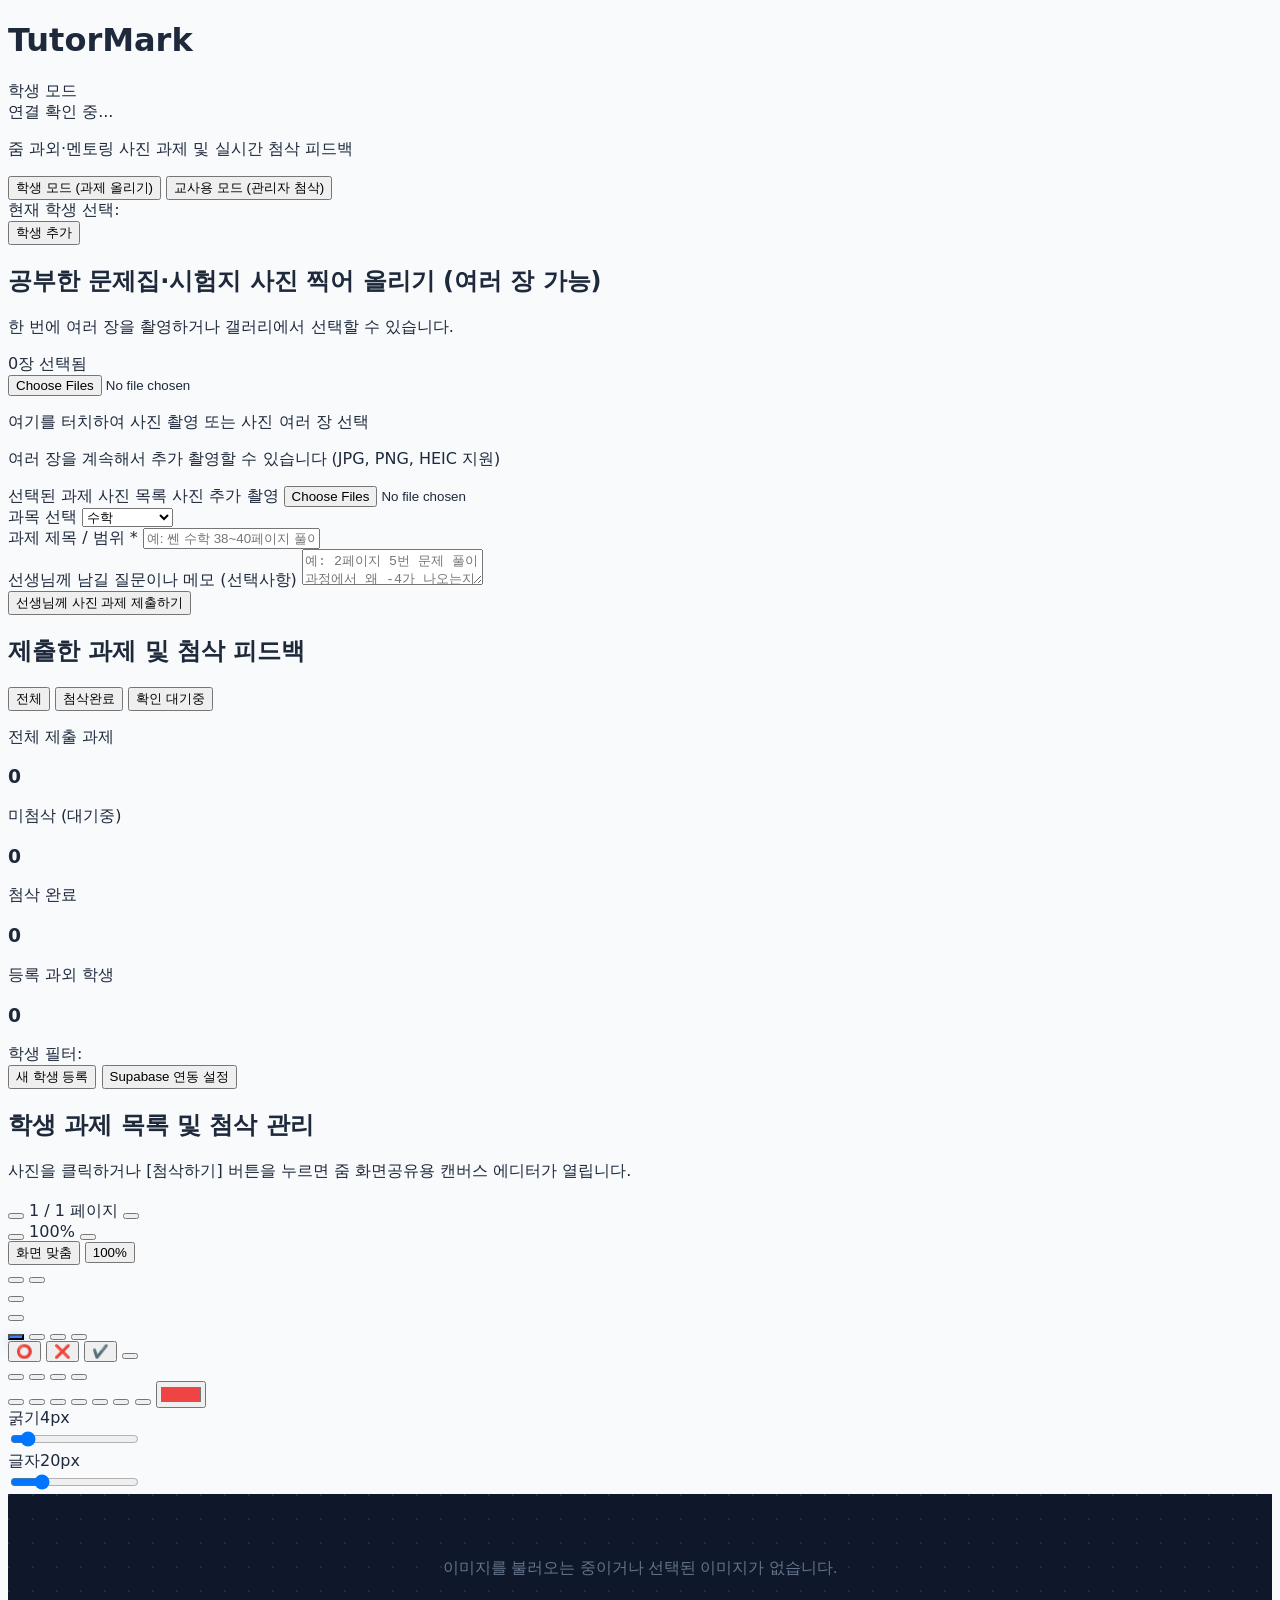
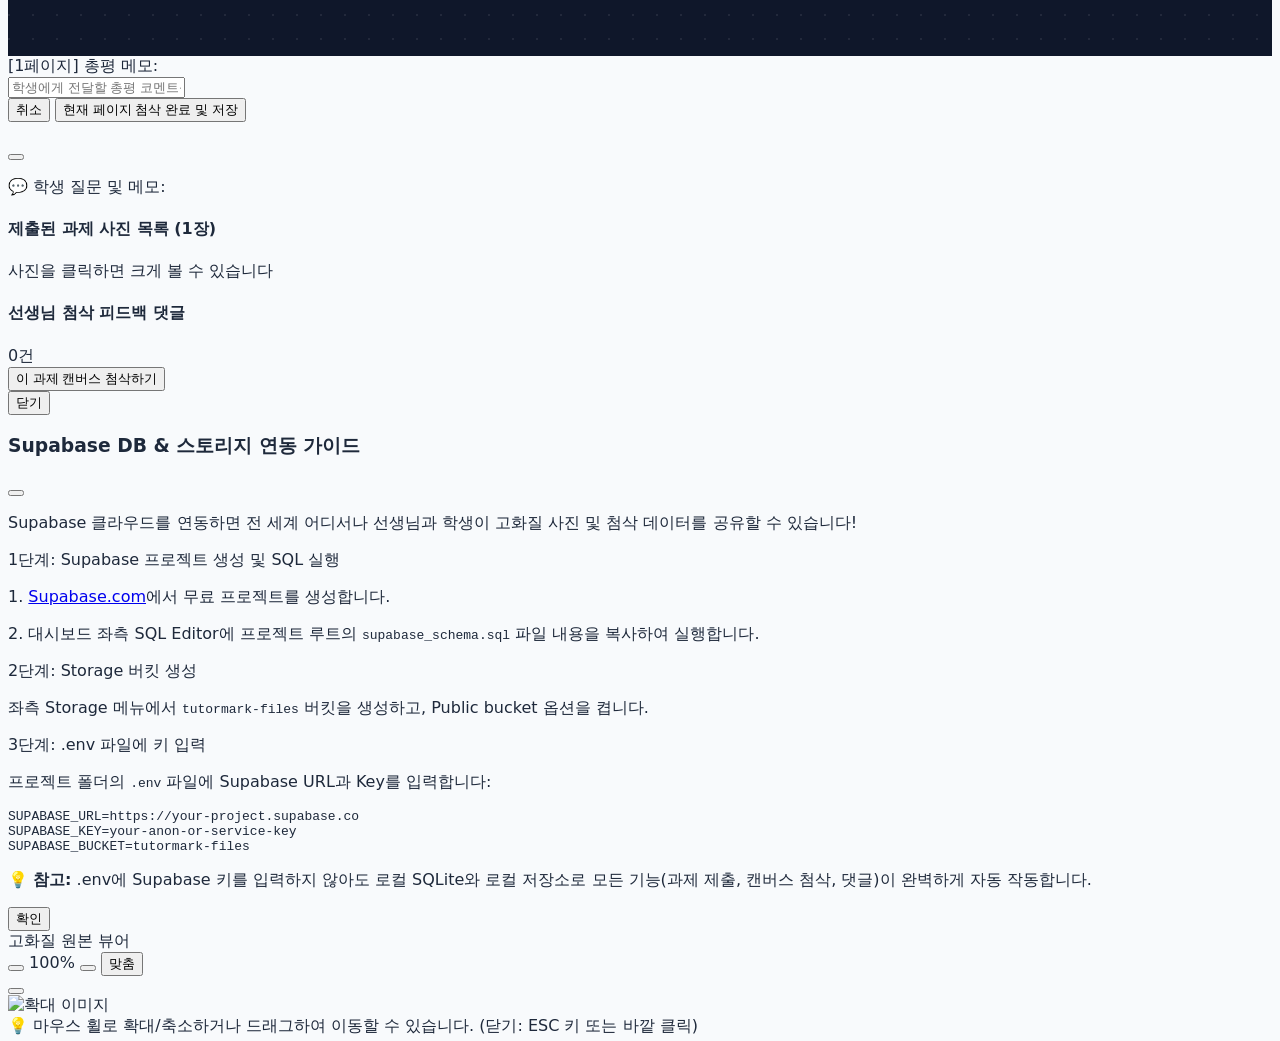
==== static/index.html @ f848b43b "Add files via upload" ====
<!DOCTYPE html>
<html lang="ko">
<head>
  <meta charset="UTF-8">
  <meta name="viewport" content="width=device-width, initial-scale=1.0, maximum-scale=1.0, user-scalable=no">
  <title>TutorMark - 과외/멘토링 사진 과제 첨삭 노트 (Supabase 다중 사진 지원)</title>
  <!-- Tailwind CSS CDN -->
  <script src="https://cdn.tailwindcss.com"></script>
  <!-- Lucide Icons CDN -->
  <script src="https://unpkg.com/lucide@latest"></script>
  <!-- Custom Styles -->
  <link rel="stylesheet" href="/static/css/styles.css">
</head>
<body class="min-h-screen bg-slate-50 text-slate-800 flex flex-col">

  <!-- Global Toast Notification -->
  <div id="global-toast" class="hidden">
    <div id="toast-icon"></div>
    <span id="toast-text"></span>
  </div>

  <!-- Top Navigation Bar -->
  <header class="sticky top-0 z-40 bg-white/90 backdrop-blur-md border-b border-slate-200 shadow-xs">
    <div class="max-w-6xl mx-auto px-4 py-3 flex flex-wrap items-center justify-between gap-3">
      <div class="flex items-center gap-3">
        <div class="w-10 h-10 rounded-xl bg-gradient-to-tr from-blue-600 to-indigo-500 flex items-center justify-center text-white shadow-md">
          <i data-lucide="pen-tool" class="w-5 h-5"></i>
        </div>
        <div>
          <div class="flex items-center gap-2">
            <h1 class="font-extrabold text-lg text-slate-900 tracking-tight">TutorMark</h1>
            <span id="current-role-badge" class="px-2.5 py-0.5 text-xs font-semibold rounded-full bg-blue-100 text-blue-800">
              학생 모드
            </span>
            <!-- Supabase Status Badge -->
            <div id="supabase-status-badge" class="px-2.5 py-0.5 text-xs font-semibold rounded-full bg-slate-100 text-slate-600 border border-slate-200 flex items-center gap-1.5 cursor-pointer">
              <span>연결 확인 중...</span>
            </div>
          </div>
          <p class="text-xs text-slate-500">줌 과외·멘토링 사진 과제 및 실시간 첨삭 피드백</p>
        </div>
      </div>

      <!-- Role Mode Switcher Tabs -->
      <div class="flex items-center bg-slate-100 p-1 rounded-xl border border-slate-200">
        <button id="btn-mode-student" class="px-3.5 py-1.5 rounded-lg text-xs font-bold transition flex items-center gap-1.5 bg-blue-600 text-white shadow-xs">
          <i data-lucide="camera" class="w-3.5 h-3.5"></i>
          <span>학생 모드 (과제 올리기)</span>
        </button>
        <button id="btn-mode-teacher" class="px-3.5 py-1.5 rounded-lg text-xs font-bold transition flex items-center gap-1.5 text-slate-600 hover:text-slate-900">
          <i data-lucide="shield-check" class="w-3.5 h-3.5"></i>
          <span>교사용 모드 (관리자 첨삭)</span>
        </button>
      </div>
    </div>
  </header>

  <!-- Main Content Container -->
  <main class="flex-1 max-w-6xl w-full mx-auto p-4 md:p-6">

    <!-- ========================================== -->
    <!-- 1. STUDENT VIEW (학생용 화면) -->
    <!-- ========================================== -->
    <div id="student-view" class="space-y-6">
      
      <!-- Student Selector Bar -->
      <div class="bg-white rounded-2xl p-4 border border-slate-200 shadow-xs flex flex-wrap items-center justify-between gap-3">
        <div class="flex items-center gap-2">
          <span class="text-xs font-bold text-slate-500 uppercase tracking-wider">현재 학생 선택:</span>
          <div id="student-chips-container" class="flex flex-wrap items-center gap-2">
            <!-- Student chips rendered dynamically -->
          </div>
        </div>
        <button onclick="promptAddStudent()" class="text-xs font-semibold text-blue-600 hover:text-blue-700 flex items-center gap-1 px-3 py-1.5 rounded-lg hover:bg-blue-50 border border-blue-200 transition">
          <i data-lucide="user-plus" class="w-3.5 h-3.5"></i> 학생 추가
        </button>
      </div>

      <!-- Photo Upload Section (Multi-Photo) -->
      <div class="bg-white rounded-3xl p-6 md:p-8 border border-slate-200 shadow-sm">
        <div class="flex items-center justify-between mb-5">
          <div class="flex items-center gap-3">
            <div class="w-9 h-9 rounded-xl bg-blue-50 text-blue-600 flex items-center justify-center font-bold">
              <i data-lucide="images" class="w-5 h-5"></i>
            </div>
            <div>
              <h2 class="text-lg font-bold text-slate-900">공부한 문제집·시험지 사진 찍어 올리기 (여러 장 가능)</h2>
              <p class="text-xs text-slate-500">한 번에 여러 장을 촬영하거나 갤러리에서 선택할 수 있습니다.</p>
            </div>
          </div>
          <span id="student-photo-count-badge" class="hidden px-3 py-1 text-xs font-bold rounded-full bg-blue-600 text-white">
            0장 선택됨
          </span>
        </div>

        <form id="submission-form" class="space-y-5">
          <!-- File Input & Drop Zone -->
          <div class="border-2 border-dashed border-blue-200 hover:border-blue-400 bg-blue-50/40 hover:bg-blue-50/70 rounded-2xl p-6 text-center transition cursor-pointer relative group">
            <input type="file" id="student-photo-input" accept="image/*" capture="environment" multiple class="absolute inset-0 opacity-0 cursor-pointer w-full h-full z-10">
            
            <div class="flex flex-col items-center justify-center pointer-events-none">
              <div class="w-14 h-14 rounded-2xl bg-blue-600 text-white flex items-center justify-center mb-3 shadow-md group-hover:scale-110 transition pulse-subtle">
                <i data-lucide="camera" class="w-7 h-7"></i>
              </div>
              <p class="font-bold text-slate-800 text-base mb-1">여기를 터치하여 사진 촬영 또는 사진 여러 장 선택</p>
              <p class="text-xs text-slate-500">여러 장을 계속해서 추가 촬영할 수 있습니다 (JPG, PNG, HEIC 지원)</p>
            </div>
          </div>

          <!-- Multi-Photo Gallery Preview Strip -->
          <div id="photo-preview-container" class="hidden space-y-3 bg-slate-900 p-4 rounded-2xl border border-slate-800">
            <div class="flex items-center justify-between text-white">
              <span class="text-xs font-bold text-emerald-400 flex items-center gap-1.5">
                <i data-lucide="check-circle" class="w-4 h-4"></i> 선택된 과제 사진 목록
              </span>
              <label for="student-photo-input-extra" class="text-xs font-semibold text-blue-300 hover:text-white bg-slate-800 hover:bg-slate-700 px-3 py-1.5 rounded-lg border border-slate-700 cursor-pointer flex items-center gap-1 transition">
                <i data-lucide="plus" class="w-3.5 h-3.5"></i> 사진 추가 촬영
              </label>
              <input type="file" id="student-photo-input-extra" accept="image/*" capture="environment" multiple class="hidden">
            </div>

            <!-- Thumbnails grid -->
            <div id="photo-thumbnails-grid" class="grid grid-cols-3 sm:grid-cols-4 md:grid-cols-6 gap-3">
              <!-- Rendered dynamically -->
            </div>
          </div>

          <!-- Metadata Inputs -->
          <div class="grid grid-cols-1 md:grid-cols-3 gap-4">
            <div>
              <label class="block text-xs font-bold text-slate-700 mb-1.5">과목 선택</label>
              <select id="submission-subject" class="w-full bg-slate-50 border border-slate-200 rounded-xl px-3.5 py-2.5 text-sm font-medium focus:ring-2 focus:ring-blue-500 focus:outline-none">
                <option value="수학">수학</option>
                <option value="영어">영어</option>
                <option value="국어">국어</option>
                <option value="과학">과학</option>
                <option value="사회/한국사">사회/한국사</option>
                <option value="기타">기타 과제</option>
              </select>
            </div>

            <div class="md:col-span-2">
              <label class="block text-xs font-bold text-slate-700 mb-1.5">과제 제목 / 범위 <span class="text-rose-500">*</span></label>
              <input type="text" id="submission-title" placeholder="예: 쎈 수학 38~40페이지 풀이" required
                     class="w-full bg-slate-50 border border-slate-200 rounded-xl px-3.5 py-2.5 text-sm font-medium focus:ring-2 focus:ring-blue-500 focus:outline-none">
            </div>
          </div>

          <div>
            <label class="block text-xs font-bold text-slate-700 mb-1.5">선생님께 남길 질문이나 메모 (선택사항)</label>
            <textarea id="submission-memo" rows="2" placeholder="예: 2페이지 5번 문제 풀이과정에서 왜 -4가 나오는지 헷갈려요!"
                      class="w-full bg-slate-50 border border-slate-200 rounded-xl px-3.5 py-2.5 text-sm font-medium focus:ring-2 focus:ring-blue-500 focus:outline-none resize-none"></textarea>
          </div>

          <button type="submit" id="btn-submit-work" class="w-full py-3.5 bg-blue-600 hover:bg-blue-700 text-white font-bold text-sm rounded-xl shadow-md hover:shadow-lg transition flex items-center justify-center gap-2">
            <i data-lucide="upload" class="w-4 h-4"></i> 선생님께 사진 과제 제출하기
          </button>
        </form>
      </div>

      <!-- Submissions List Section -->
      <div class="space-y-4">
        <div class="flex items-center justify-between">
          <div class="flex items-center gap-2">
            <h2 class="text-lg font-bold text-slate-900">제출한 과제 및 첨삭 피드백</h2>
          </div>
          
          <!-- Status Filter Tabs -->
          <div class="flex items-center gap-1.5 bg-white p-1 rounded-xl border border-slate-200">
            <button onclick="setStatusFilter('all')" data-status="all" class="status-filter-btn px-3 py-1 rounded-lg text-xs font-bold bg-blue-600 text-white transition">전체</button>
            <button onclick="setStatusFilter('reviewed')" data-status="reviewed" class="status-filter-btn px-3 py-1 rounded-lg text-xs font-bold bg-gray-100 text-gray-600 hover:bg-gray-200 transition">첨삭완료</button>
            <button onclick="setStatusFilter('pending')" data-status="pending" class="status-filter-btn px-3 py-1 rounded-lg text-xs font-bold bg-gray-100 text-gray-600 hover:bg-gray-200 transition">확인 대기중</button>
          </div>
        </div>

        <div id="student-submissions-list" class="space-y-4">
          <!-- Submission items rendered dynamically -->
        </div>
      </div>

    </div>

    <!-- ========================================== -->
    <!-- 2. TEACHER / ADMIN VIEW (선생님 화면) -->
    <!-- ========================================== -->
    <div id="teacher-view" class="hidden space-y-6">

      <!-- Teacher Dashboard Stats Cards -->
      <div class="grid grid-cols-2 md:grid-cols-4 gap-4">
        <div class="bg-white rounded-2xl p-5 border border-slate-200 shadow-xs flex items-center gap-4">
          <div class="w-12 h-12 rounded-xl bg-purple-100 text-purple-700 flex items-center justify-center">
            <i data-lucide="folder-kanban" class="w-6 h-6"></i>
          </div>
          <div>
            <p class="text-xs font-semibold text-slate-500">전체 제출 과제</p>
            <h3 id="stat-total-submissions" class="text-2xl font-extrabold text-slate-900">0</h3>
          </div>
        </div>

        <div class="bg-white rounded-2xl p-5 border border-rose-200 shadow-xs flex items-center gap-4">
          <div class="w-12 h-12 rounded-xl bg-rose-100 text-rose-700 flex items-center justify-center">
            <i data-lucide="alert-circle" class="w-6 h-6"></i>
          </div>
          <div>
            <p class="text-xs font-semibold text-rose-600">미첨삭 (대기중)</p>
            <h3 id="stat-pending-submissions" class="text-2xl font-extrabold text-rose-600">0</h3>
          </div>
        </div>

        <div class="bg-white rounded-2xl p-5 border border-emerald-200 shadow-xs flex items-center gap-4">
          <div class="w-12 h-12 rounded-xl bg-emerald-100 text-emerald-700 flex items-center justify-center">
            <i data-lucide="check-circle-2" class="w-6 h-6"></i>
          </div>
          <div>
            <p class="text-xs font-semibold text-emerald-600">첨삭 완료</p>
            <h3 id="stat-reviewed-submissions" class="text-2xl font-extrabold text-emerald-700">0</h3>
          </div>
        </div>

        <div class="bg-white rounded-2xl p-5 border border-slate-200 shadow-xs flex items-center gap-4">
          <div class="w-12 h-12 rounded-xl bg-blue-100 text-blue-700 flex items-center justify-center">
            <i data-lucide="users" class="w-6 h-6"></i>
          </div>
          <div>
            <p class="text-xs font-semibold text-slate-500">등록 과외 학생</p>
            <h3 id="stat-student-count" class="text-2xl font-extrabold text-slate-900">0</h3>
          </div>
        </div>
      </div>

      <!-- Teacher Controls & Filter Bar -->
      <div class="bg-white rounded-2xl p-4 border border-slate-200 shadow-xs flex flex-wrap items-center justify-between gap-4">
        <div class="flex flex-wrap items-center gap-2">
          <span class="text-xs font-bold text-slate-500">학생 필터:</span>
          <div id="teacher-student-filter" class="flex flex-wrap items-center gap-1.5">
            <!-- Student filters rendered dynamically -->
          </div>
        </div>

        <div class="flex items-center gap-2">
          <button onclick="promptAddStudent()" class="text-xs font-semibold text-purple-600 hover:text-purple-700 flex items-center gap-1 px-3 py-1.5 rounded-lg hover:bg-purple-50 border border-purple-200 transition">
            <i data-lucide="user-plus" class="w-3.5 h-3.5"></i> 새 학생 등록
          </button>
          <button onclick="openSupabaseGuideModal()" class="text-xs font-semibold text-emerald-700 hover:text-emerald-800 flex items-center gap-1 px-3 py-1.5 rounded-lg bg-emerald-50 hover:bg-emerald-100 border border-emerald-200 transition">
            <i data-lucide="database" class="w-3.5 h-3.5"></i> Supabase 연동 설정
          </button>
        </div>
      </div>

      <!-- Submissions List for Teacher -->
      <div class="space-y-4">
        <div class="flex items-center justify-between">
          <h2 class="text-lg font-bold text-slate-900">학생 과제 목록 및 첨삭 관리</h2>
          <p class="text-xs text-slate-500">사진을 클릭하거나 [첨삭하기] 버튼을 누르면 줌 화면공유용 캔버스 에디터가 열립니다.</p>
        </div>

        <div id="teacher-submissions-list" class="space-y-4">
          <!-- Teacher submission items rendered dynamically -->
        </div>
      </div>

    </div>

  </main>

  <!-- ======================================================= -->
  <!-- 3. FULLSCREEN CANVAS ANNOTATION STUDIO MODAL (교사 첨삭) -->
  <!-- ======================================================= -->
  <div id="canvas-editor-modal" class="hidden fixed inset-0 z-50 bg-slate-950/95 flex flex-col backdrop-blur-sm">
    
    <!-- Top Toolbar Header -->
    <div class="bg-slate-900 border-b border-slate-800 px-4 py-2.5 flex flex-wrap items-center justify-between gap-3 text-white">
      <div class="flex items-center gap-3">
        <div class="w-8 h-8 rounded-lg bg-purple-600 flex items-center justify-center">
          <i data-lucide="edit-3" class="w-4 h-4 text-white"></i>
        </div>
        <div>
          <div class="flex items-center gap-2">
            <span id="canvas-student-info" class="text-xs font-bold px-2 py-0.5 rounded bg-purple-900/80 text-purple-300 border border-purple-700"></span>
            <h3 id="canvas-submission-title" class="text-sm font-bold text-slate-100 truncate max-w-xs md:max-w-md"></h3>
          </div>
        </div>
      </div>

      <!-- Page Switcher Bar for Multi-Page Submissions -->
      <div id="canvas-page-switcher" class="flex items-center gap-2 bg-slate-800 px-3 py-1 rounded-xl border border-slate-700">
        <button id="btn-canvas-prev-page" class="p-1 hover:bg-slate-700 rounded-lg text-slate-300 hover:text-white transition" title="이전 페이지">
          <i data-lucide="chevron-left" class="w-4 h-4"></i>
        </button>
        <span id="canvas-page-indicator" class="text-xs font-bold text-purple-300 min-w-[80px] text-center">
          1 / 1 페이지
        </span>
        <button id="btn-canvas-next-page" class="p-1 hover:bg-slate-700 rounded-lg text-slate-300 hover:text-white transition" title="다음 페이지">
          <i data-lucide="chevron-right" class="w-4 h-4"></i>
        </button>
      </div>

      <!-- Zoom & Viewport Controls -->
      <div class="flex items-center gap-1.5 bg-slate-800 p-1 rounded-xl border border-slate-700">
        <button id="btn-zoom-out" class="p-1.5 hover:bg-slate-700 rounded-lg text-slate-300 hover:text-white transition" title="축소">
          <i data-lucide="zoom-out" class="w-4 h-4"></i>
        </button>
        <span id="zoom-percentage-text" class="text-xs font-bold px-2 text-slate-300 min-w-[50px] text-center">100%</span>
        <button id="btn-zoom-in" class="p-1.5 hover:bg-slate-700 rounded-lg text-slate-300 hover:text-white transition" title="확대">
          <i data-lucide="zoom-in" class="w-4 h-4"></i>
        </button>
        <div class="w-[1px] h-4 bg-slate-700 mx-1"></div>
        <button id="btn-zoom-fit" class="px-2.5 py-1 hover:bg-slate-700 rounded-lg text-xs font-semibold text-slate-300 hover:text-white transition">화면 맞춤</button>
        <button id="btn-zoom-100" class="px-2.5 py-1 hover:bg-slate-700 rounded-lg text-xs font-semibold text-slate-300 hover:text-white transition">100%</button>
      </div>

      <!-- History & Close -->
      <div class="flex items-center gap-2">
        <div class="flex items-center bg-slate-800 p-1 rounded-xl border border-slate-700">
          <button id="btn-canvas-undo" class="p-1.5 hover:bg-slate-700 rounded-lg text-slate-300 hover:text-white transition" title="실행 취소 (Ctrl+Z)">
            <i data-lucide="undo" class="w-4 h-4"></i>
          </button>
          <button id="btn-canvas-redo" class="p-1.5 hover:bg-slate-700 rounded-lg text-slate-300 hover:text-white transition" title="다시 실행 (Ctrl+Y)">
            <i data-lucide="redo" class="w-4 h-4"></i>
          </button>
          <div class="w-[1px] h-4 bg-slate-700 mx-1"></div>
          <button id="btn-canvas-clear" class="p-1.5 hover:bg-red-900/50 text-slate-300 hover:text-red-400 rounded-lg transition" title="전체 지우기">
            <i data-lucide="trash-2" class="w-4 h-4"></i>
          </button>
        </div>

        <button onclick="closeCanvasEditor()" class="p-2 hover:bg-slate-800 rounded-xl text-slate-400 hover:text-white transition">
          <i data-lucide="x" class="w-5 h-5"></i>
        </button>
      </div>
    </div>

    <!-- Main Canvas Studio Body -->
    <div class="flex-1 flex overflow-hidden relative">
      
      <!-- Left Floating Tool Palette -->
      <div class="absolute top-4 left-4 z-20 bg-slate-900/90 backdrop-blur-md border border-slate-700/80 rounded-2xl p-2.5 flex flex-col gap-2 shadow-2xl">
        
        <!-- Primary Drawing Tools -->
        <div class="flex flex-col gap-1">
          <button class="canvas-tool-btn active tool-btn p-2 rounded-xl text-slate-300 hover:bg-slate-800 transition flex items-center gap-2" data-tool="pen" title="일반 펜 (Pen)">
            <i data-lucide="pencil" class="w-4 h-4"></i>
          </button>
          <button class="canvas-tool-btn tool-btn p-2 rounded-xl text-slate-300 hover:bg-slate-800 transition flex items-center gap-2" data-tool="highlighter" title="형광펜 (Highlighter)">
            <i data-lucide="highlighter" class="w-4 h-4"></i>
          </button>
          <button class="canvas-tool-btn tool-btn p-2 rounded-xl text-slate-300 hover:bg-slate-800 transition flex items-center gap-2" data-tool="text" title="키보드 글자 타이핑 (Text)">
            <i data-lucide="type" class="w-4 h-4"></i>
          </button>
          <button class="canvas-tool-btn tool-btn p-2 rounded-xl text-slate-300 hover:bg-slate-800 transition flex items-center gap-2" data-tool="pan" title="화면 이동 손도구 (Space+드래그)">
            <i data-lucide="hand" class="w-4 h-4"></i>
          </button>
        </div>

        <div class="w-full h-[1px] bg-slate-800 my-0.5"></div>

        <!-- Grading Quick Stamps -->
        <div class="grid grid-cols-2 gap-1">
          <button class="canvas-tool-btn tool-btn p-1.5 rounded-lg text-rose-400 hover:bg-slate-800 transition font-bold text-xs" data-tool="grade-o" title="채점 정답 (O)">⭕</button>
          <button class="canvas-tool-btn tool-btn p-1.5 rounded-lg text-rose-400 hover:bg-slate-800 transition font-bold text-xs" data-tool="grade-x" title="채점 틀림 (X)">❌</button>
          <button class="canvas-tool-btn tool-btn p-1.5 rounded-lg text-emerald-400 hover:bg-slate-800 transition font-bold text-xs" data-tool="grade-check" title="확인 체크 (V)">✔️</button>
          <button class="canvas-tool-btn tool-btn p-1.5 rounded-lg text-slate-300 hover:bg-slate-800 transition flex items-center justify-center" data-tool="eraser" title="지우개">
            <i data-lucide="eraser" class="w-3.5 h-3.5"></i>
          </button>
        </div>

        <div class="w-full h-[1px] bg-slate-800 my-0.5"></div>

        <!-- Shapes -->
        <div class="grid grid-cols-2 gap-1">
          <button class="canvas-tool-btn tool-btn p-1.5 rounded-lg text-slate-300 hover:bg-slate-800 transition flex items-center justify-center" data-tool="arrow" title="화살표">
            <i data-lucide="arrow-up-right" class="w-3.5 h-3.5"></i>
          </button>
          <button class="canvas-tool-btn tool-btn p-1.5 rounded-lg text-slate-300 hover:bg-slate-800 transition flex items-center justify-center" data-tool="rect" title="사각형 박스">
            <i data-lucide="square" class="w-3.5 h-3.5"></i>
          </button>
          <button class="canvas-tool-btn tool-btn p-1.5 rounded-lg text-slate-300 hover:bg-slate-800 transition flex items-center justify-center" data-tool="circle" title="동그라미">
            <i data-lucide="circle" class="w-3.5 h-3.5"></i>
          </button>
          <button class="canvas-tool-btn tool-btn p-1.5 rounded-lg text-slate-300 hover:bg-slate-800 transition flex items-center justify-center" data-tool="line" title="직선">
            <i data-lucide="minus" class="w-3.5 h-3.5"></i>
          </button>
        </div>

        <div class="w-full h-[1px] bg-slate-800 my-0.5"></div>

        <!-- Colors Palette -->
        <div class="grid grid-cols-4 gap-1.5 p-1">
          <button class="canvas-color-swatch active w-5 h-5 rounded-full bg-red-500" data-color="#ef4444" title="빨강"></button>
          <button class="canvas-color-swatch w-5 h-5 rounded-full bg-blue-500" data-color="#3b82f6" title="파랑"></button>
          <button class="canvas-color-swatch w-5 h-5 rounded-full bg-emerald-500" data-color="#10b981" title="초록"></button>
          <button class="canvas-color-swatch w-5 h-5 rounded-full bg-amber-400" data-color="#f59e0b" title="노랑"></button>
          <button class="canvas-color-swatch w-5 h-5 rounded-full bg-purple-500" data-color="#a855f7" title="보라"></button>
          <button class="canvas-color-swatch w-5 h-5 rounded-full bg-orange-500" data-color="#f97316" title="주황"></button>
          <button class="canvas-color-swatch w-5 h-5 rounded-full bg-slate-900 border border-slate-600" data-color="#0f172a" title="검정"></button>
          <input type="color" id="canvas-custom-color" value="#ef4444" class="w-5 h-5 rounded-full cursor-pointer bg-transparent border-0" title="직접 색상 선택">
        </div>

        <!-- Stroke / Font Controls -->
        <div class="pt-1 text-[10px] text-slate-400 font-semibold space-y-1.5">
          <div>
            <div class="flex justify-between"><span>굵기</span><span id="stroke-width-val">4px</span></div>
            <input type="range" id="stroke-width-slider" min="2" max="24" value="4" class="w-full h-1 bg-slate-700 rounded-lg appearance-none cursor-pointer">
          </div>
          <div>
            <div class="flex justify-between"><span>글자</span><span id="font-size-val">20px</span></div>
            <input type="range" id="font-size-slider" min="14" max="42" value="20" class="w-full h-1 bg-slate-700 rounded-lg appearance-none cursor-pointer">
          </div>
        </div>

      </div>

      <!-- Center Interactive Canvas Viewport -->
      <div id="canvas-container" class="canvas-wrapper flex-1 w-full h-full">
        <!-- Canvas rendered via canvas-editor.js -->
      </div>
    </div>

    <!-- Bottom Action & Comment Bar -->
    <div class="bg-slate-900 border-t border-slate-800 p-4 flex flex-col md:flex-row items-center justify-between gap-4">
      <div class="flex-1 w-full flex items-center gap-3">
        <div class="text-xs font-bold text-slate-400 whitespace-nowrap">
          <span id="canvas-active-page-label" class="text-purple-400 mr-1">[1페이지]</span> 총평 메모:
        </div>
        <input type="text" id="canvas-feedback-comment" placeholder="학생에게 전달할 총평 코멘트를 입력하세요 (예: 5번 문제 부호 주의! 다시 계산해보세요.)"
               class="flex-1 bg-slate-800 border border-slate-700 text-white rounded-xl px-4 py-2.5 text-sm focus:outline-none focus:ring-2 focus:ring-purple-500">
      </div>

      <div class="flex items-center gap-3 w-full md:w-auto justify-end">
        <button onclick="closeCanvasEditor()" class="px-4 py-2.5 bg-slate-800 hover:bg-slate-700 text-slate-300 text-xs font-bold rounded-xl transition">
          취소
        </button>
        <button id="btn-save-feedback" class="px-6 py-2.5 bg-gradient-to-r from-purple-600 to-indigo-600 hover:from-purple-500 hover:to-indigo-500 text-white text-xs font-bold rounded-xl shadow-lg transition flex items-center gap-2">
          <i data-lucide="check" class="w-4 h-4"></i> 현재 페이지 첨삭 완료 및 저장
        </button>
      </div>
    </div>

  </div>

  <!-- ======================================================= -->
  <!-- 4. SUBMISSION DETAIL & FEEDBACK THREAD MODAL (댓글 뷰어) -->
  <!-- ======================================================= -->
  <div id="submission-detail-modal" class="hidden fixed inset-0 z-50 bg-slate-900/60 backdrop-blur-sm flex items-center justify-center p-4">
    <div class="bg-white rounded-3xl max-w-3xl w-full max-h-[90vh] flex flex-col shadow-2xl overflow-hidden animate-in fade-in zoom-in-95">
      
      <!-- Modal Header -->
      <div class="px-6 py-4 border-b border-slate-200 flex items-center justify-between bg-slate-50/50">
        <div>
          <div class="flex items-center gap-2 mb-1">
            <span id="modal-sub-student" class="text-xs font-bold px-2 py-0.5 rounded bg-blue-100 text-blue-700"></span>
            <span id="modal-sub-subject" class="text-xs font-semibold px-2 py-0.5 rounded bg-slate-200 text-slate-700"></span>
            <span id="modal-sub-date" class="text-xs text-slate-400"></span>
          </div>
          <h2 id="modal-sub-title" class="text-lg font-bold text-slate-900"></h2>
        </div>

        <button onclick="closeDetailModal()" class="p-2 hover:bg-slate-200 rounded-xl text-slate-400 hover:text-slate-700 transition">
          <i data-lucide="x" class="w-5 h-5"></i>
        </button>
      </div>

      <!-- Modal Body (Scrollable) -->
      <div class="flex-1 overflow-y-auto p-6 space-y-6">
        
        <!-- Student Memo Box -->
        <div id="modal-sub-memo-container" class="hidden bg-amber-50 border border-amber-200/70 rounded-2xl p-4">
          <p class="text-xs font-bold text-amber-800 mb-1">💬 학생 질문 및 메모:</p>
          <p id="modal-sub-memo" class="text-sm text-slate-700"></p>
        </div>

        <!-- Submitted Photos Gallery (Multi-Page) -->
        <div>
          <div class="flex items-center justify-between mb-2">
            <h4 class="text-xs font-bold text-slate-500 uppercase tracking-wider">제출된 과제 사진 목록 (<span id="modal-photos-count">1</span>장)</h4>
            <span class="text-xs text-blue-600 font-medium">사진을 클릭하면 크게 볼 수 있습니다</span>
          </div>
          <div id="modal-photos-gallery" class="grid grid-cols-2 sm:grid-cols-3 md:grid-cols-4 gap-3">
            <!-- Gallery items rendered dynamically -->
          </div>
        </div>

        <!-- Teacher Feedback Comments Thread -->
        <div class="space-y-3">
          <div class="flex items-center justify-between border-t border-slate-200 pt-5">
            <div class="flex items-center gap-2">
              <h4 class="text-sm font-bold text-slate-900">선생님 첨삭 피드백 댓글</h4>
              <span id="modal-feedback-count" class="px-2 py-0.5 text-xs font-bold rounded-full bg-purple-100 text-purple-700">0건</span>
            </div>
            <button id="modal-btn-annotate" class="hidden px-3 py-1.5 bg-purple-600 hover:bg-purple-700 text-white text-xs font-bold rounded-xl transition flex items-center gap-1">
              <i data-lucide="edit-3" class="w-3.5 h-3.5"></i> 이 과제 캔버스 첨삭하기
            </button>
          </div>

          <div id="modal-feedbacks-container" class="space-y-4">
            <!-- Feedbacks rendered dynamically -->
          </div>
        </div>

      </div>

      <!-- Modal Footer -->
      <div class="px-6 py-3 border-t border-slate-200 bg-slate-50 flex justify-end">
        <button onclick="closeDetailModal()" class="px-4 py-2 bg-slate-200 hover:bg-slate-300 text-slate-700 text-xs font-bold rounded-xl transition">
          닫기
        </button>
      </div>

    </div>
  </div>

  <!-- ======================================================= -->
  <!-- 5. SUPABASE SETUP GUIDE MODAL (수파베이스 설정 가이드) -->
  <!-- ======================================================= -->
  <div id="supabase-guide-modal" class="hidden fixed inset-0 z-60 bg-slate-900/70 backdrop-blur-sm flex items-center justify-center p-4">
    <div class="bg-white rounded-3xl max-w-2xl w-full max-h-[90vh] flex flex-col shadow-2xl overflow-hidden animate-in fade-in zoom-in-95">
      <div class="px-6 py-4 bg-emerald-600 text-white flex items-center justify-between">
        <div class="flex items-center gap-2.5">
          <i data-lucide="database" class="w-5 h-5"></i>
          <h3 class="font-bold text-base">Supabase DB & 스토리지 연동 가이드</h3>
        </div>
        <button onclick="closeSupabaseGuideModal()" class="text-white/80 hover:text-white">
          <i data-lucide="x" class="w-5 h-5"></i>
        </button>
      </div>

      <div class="p-6 overflow-y-auto space-y-4 text-sm text-slate-700 leading-relaxed">
        <p class="font-semibold text-slate-900">
          Supabase 클라우드를 연동하면 전 세계 어디서나 선생님과 학생이 고화질 사진 및 첨삭 데이터를 공유할 수 있습니다!
        </p>

        <div class="space-y-3">
          <div class="bg-slate-50 p-4 rounded-xl border border-slate-200">
            <p class="font-bold text-slate-900 mb-1">1단계: Supabase 프로젝트 생성 및 SQL 실행</p>
            <p class="text-xs text-slate-500 mb-2">1. <a href="https://supabase.com" target="_blank" class="text-blue-600 underline font-semibold">Supabase.com</a>에서 무료 프로젝트를 생성합니다.</p>
            <p class="text-xs text-slate-500 mb-2">2. 대시보드 좌측 <span class="font-semibold text-slate-800">SQL Editor</span>에 프로젝트 루트의 <code class="bg-slate-200 px-1 py-0.5 rounded text-slate-800 font-mono">supabase_schema.sql</code> 파일 내용을 복사하여 실행합니다.</p>
          </div>

          <div class="bg-slate-50 p-4 rounded-xl border border-slate-200">
            <p class="font-bold text-slate-900 mb-1">2단계: Storage 버킷 생성</p>
            <p class="text-xs text-slate-500">좌측 <span class="font-semibold text-slate-800">Storage</span> 메뉴에서 <code class="bg-slate-200 px-1 py-0.5 rounded text-slate-800 font-mono">tutormark-files</code> 버킷을 생성하고, <span class="font-semibold text-emerald-600">Public bucket</span> 옵션을 켭니다.</p>
          </div>

          <div class="bg-slate-50 p-4 rounded-xl border border-slate-200">
            <p class="font-bold text-slate-900 mb-1">3단계: .env 파일에 키 입력</p>
            <p class="text-xs text-slate-500 mb-2">프로젝트 폴더의 <code class="bg-slate-200 px-1 py-0.5 rounded text-slate-800 font-mono">.env</code> 파일에 Supabase URL과 Key를 입력합니다:</p>
            <pre class="bg-slate-900 text-emerald-400 p-3 rounded-lg text-xs font-mono overflow-x-auto">
SUPABASE_URL=https://your-project.supabase.co
SUPABASE_KEY=your-anon-or-service-key
SUPABASE_BUCKET=tutormark-files</pre>
          </div>
        </div>

        <p class="text-xs text-slate-500 bg-amber-50 p-3 rounded-xl border border-amber-200 text-amber-800">
          💡 <strong>참고:</strong> .env에 Supabase 키를 입력하지 않아도 로컬 SQLite와 로컬 저장소로 모든 기능(과제 제출, 캔버스 첨삭, 댓글)이 완벽하게 자동 작동합니다.
        </p>
      </div>

      <div class="px-6 py-3 bg-slate-50 border-t border-slate-200 flex justify-end">
        <button onclick="closeSupabaseGuideModal()" class="px-5 py-2 bg-emerald-600 hover:bg-emerald-700 text-white font-bold text-xs rounded-xl shadow transition">
          확인
        </button>
      </div>
    </div>
  </div>

  <!-- ======================================================= -->
  <!-- 6. IMAGE LIGHTBOX MODAL (최상위 레이어 고화질 이미지 뷰어) -->
  <!-- ======================================================= -->
  <div id="image-lightbox-modal" style="z-index: 99999;" class="hidden fixed inset-0 bg-black/92 backdrop-blur-md flex flex-col items-center justify-between p-4 select-none">
    <!-- Lightbox Header -->
    <div class="w-full max-w-6xl flex items-center justify-between text-white py-2 px-2 border-b border-white/10">
      <div class="flex items-center gap-3">
        <span class="px-2.5 py-0.5 rounded-full bg-blue-600/80 text-white font-bold text-xs">고화질 원본 뷰어</span>
        <span id="lightbox-title" class="text-sm font-bold text-slate-200 truncate max-w-md"></span>
      </div>

      <div class="flex items-center gap-2">
        <!-- Lightbox Zoom Controls -->
        <div class="flex items-center bg-white/10 rounded-xl p-1 border border-white/10">
          <button id="btn-lightbox-zoom-out" class="p-1.5 hover:bg-white/20 rounded-lg text-slate-200 transition" title="축소">
            <i data-lucide="zoom-out" class="w-4 h-4"></i>
          </button>
          <span id="lightbox-zoom-val" class="text-xs font-bold px-2 text-slate-200 min-w-[45px] text-center">100%</span>
          <button id="btn-lightbox-zoom-in" class="p-1.5 hover:bg-white/20 rounded-lg text-slate-200 transition" title="확대">
            <i data-lucide="zoom-in" class="w-4 h-4"></i>
          </button>
          <button id="btn-lightbox-zoom-reset" class="px-2 py-1 hover:bg-white/20 rounded-lg text-xs font-semibold text-slate-200 transition">
            맞춤
          </button>
        </div>

        <a id="lightbox-download-link" href="#" target="_blank" download="photo.jpg" class="p-2 hover:bg-white/20 rounded-xl text-slate-300 hover:text-white transition" title="원본 다운로드">
          <i data-lucide="download" class="w-5 h-5"></i>
        </a>

        <button id="btn-close-lightbox" class="p-2 hover:bg-rose-600/80 rounded-xl text-slate-300 hover:text-white transition" title="닫기 (ESC)">
          <i data-lucide="x" class="w-6 h-6"></i>
        </button>
      </div>
    </div>

    <!-- Lightbox Center Image Viewport -->
    <div id="lightbox-viewport" class="flex-1 w-full max-w-6xl flex items-center justify-center overflow-hidden relative cursor-grab active:cursor-grabbing my-2">
      <img id="lightbox-img" src="" class="max-w-full max-h-[80vh] object-contain rounded-lg shadow-2xl transition-transform duration-150 ease-out pointer-events-auto" alt="확대 이미지">
    </div>

    <!-- Lightbox Footer Tip -->
    <div class="text-center text-xs text-slate-400 py-1">
      <span>💡 마우스 휠로 확대/축소하거나 드래그하여 이동할 수 있습니다. (닫기: ESC 키 또는 바깥 클릭)</span>
    </div>
  </div>

  <!-- Scripts -->
  <script src="/static/js/canvas-editor.js"></script>
  <script src="/static/js/app.js"></script>
</body>
</html>
---- static/css/styles.css ----
/* Custom Styles for TutorMark */

@import url('https://fonts.googleapis.com/css2?family=Pretendard:wght@300;400;500;600;700;800&display=swap');

:root {
  --font-sans: 'Pretendard', -apple-system, BlinkMacSystemFont, system-ui, Roboto, sans-serif;
}

body {
  font-family: var(--font-sans);
  background-color: #f8fafc;
  color: #1e293b;
  -webkit-tap-highlight-color: transparent;
}

/* Custom scrollbars */
::-webkit-scrollbar {
  width: 6px;
  height: 6px;
}
::-webkit-scrollbar-track {
  background: #f1f5f9;
}
::-webkit-scrollbar-thumb {
  background: #cbd5e1;
  border-radius: 4px;
}
::-webkit-scrollbar-thumb:hover {
  background: #94a3b8;
}

/* Glassmorphism effects */
.glass-panel {
  background: rgba(255, 255, 255, 0.92);
  backdrop-filter: blur(12px);
  -webkit-backdrop-filter: blur(12px);
  border: 1px solid rgba(226, 232, 240, 0.8);
}

.glass-dark {
  background: rgba(15, 23, 42, 0.9);
  backdrop-filter: blur(16px);
  -webkit-backdrop-filter: blur(16px);
  border: 1px solid rgba(51, 65, 85, 0.6);
}

/* Canvas container & cursor styling */
.canvas-wrapper {
  position: relative;
  overflow: hidden;
  background-color: #0f172a;
  background-image: 
    radial-gradient(circle at 1px 1px, rgba(255,255,255,0.08) 1px, transparent 0);
  background-size: 24px 24px;
  user-select: none;
  touch-action: none;
}

.canvas-wrapper.cursor-draw {
  cursor: crosshair;
}

.canvas-wrapper.cursor-text {
  cursor: text;
}

.canvas-wrapper.cursor-pan {
  cursor: grab;
}

.canvas-wrapper.cursor-pan:active {
  cursor: grabbing;
}

.canvas-wrapper.cursor-eraser {
  cursor: cell;
}

/* Tool button active animation */
.tool-btn {
  transition: all 0.15s cubic-bezier(0.4, 0, 0.2, 1);
}

.tool-btn:hover {
  transform: translateY(-1px);
}

.tool-btn.active {
  background-color: #3b82f6 !important;
  color: #ffffff !important;
  box-shadow: 0 4px 12px rgba(59, 130, 246, 0.35);
}

/* Color picker swatch */
.color-swatch {
  transition: transform 0.15s ease, box-shadow 0.15s ease;
}

.color-swatch:hover {
  transform: scale(1.15);
}

.color-swatch.active {
  transform: scale(1.2);
  outline: 2px solid white;
  box-shadow: 0 0 0 4px #3b82f6;
}

/* Image zoom & modal transitions */
.fade-in {
  animation: fadeIn 0.2s ease-out forwards;
}

@keyframes fadeIn {
  from { opacity: 0; transform: scale(0.98); }
  to { opacity: 1; transform: scale(1); }
}

/* Inline text input overlay on canvas */
.canvas-text-overlay {
  position: absolute;
  min-width: 120px;
  max-width: 400px;
  background: rgba(255, 255, 255, 0.95);
  border: 2px solid #3b82f6;
  border-radius: 6px;
  padding: 6px 10px;
  font-family: var(--font-sans);
  font-weight: 600;
  box-shadow: 0 10px 25px -5px rgba(0, 0, 0, 0.3);
  outline: none;
  z-index: 50;
}

/* Mobile camera upload button pulse */
.pulse-subtle {
  animation: pulseGlow 2.5s infinite;
}

@keyframes pulseGlow {
  0% { box-shadow: 0 0 0 0 rgba(59, 130, 246, 0.4); }
  70% { box-shadow: 0 0 0 14px rgba(59, 130, 246, 0); }
  100% { box-shadow: 0 0 0 0 rgba(59, 130, 246, 0); }
}
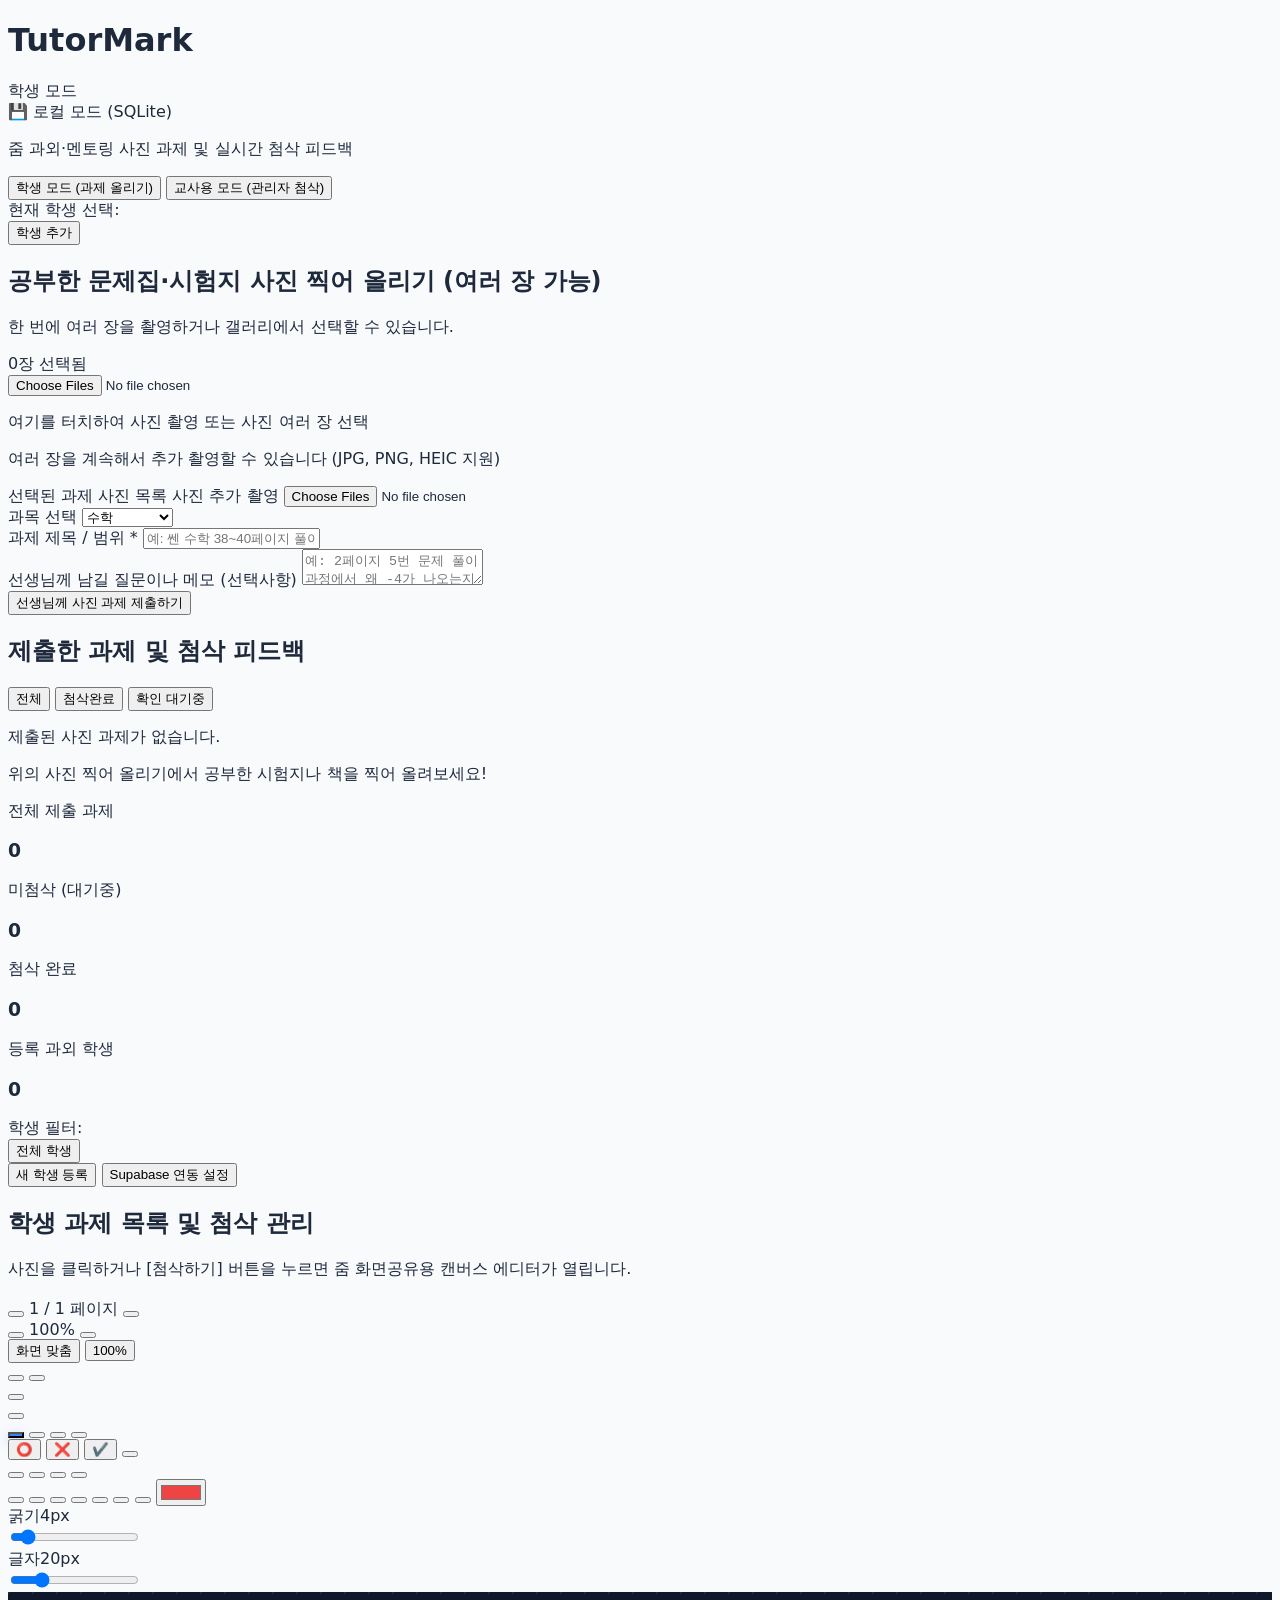
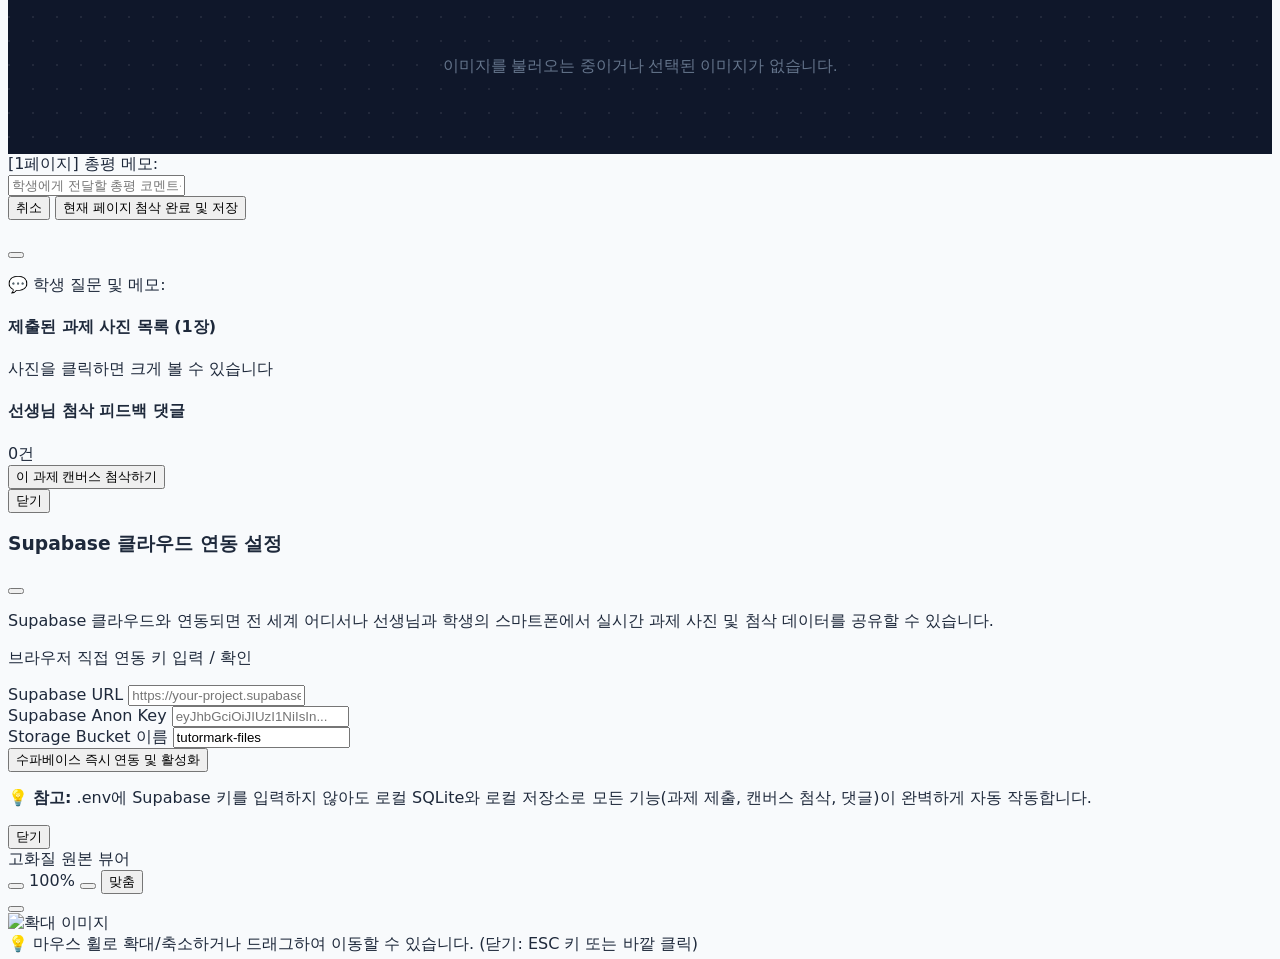
==== commit 6c1eb1a3: "Add files via upload" ====
--- a/static/index.html
+++ b/static/index.html
@@ -3,11 +3,13 @@
 <head>
   <meta charset="UTF-8">
   <meta name="viewport" content="width=device-width, initial-scale=1.0, maximum-scale=1.0, user-scalable=no">
-  <title>TutorMark - 과외/멘토링 사진 과제 첨삭 노트 (Supabase 다중 사진 지원)</title>
+  <title>TutorMark - 과외/멘토링 사진 과제 첨삭 노트 (Supabase)</title>
   <!-- Tailwind CSS CDN -->
   <script src="https://cdn.tailwindcss.com"></script>
   <!-- Lucide Icons CDN -->
   <script src="https://unpkg.com/lucide@latest"></script>
+  <!-- Supabase JS Client CDN -->
+  <script src="https://cdn.jsdelivr.net/npm/@supabase/supabase-js@2"></script>
   <!-- Custom Styles -->
   <link rel="stylesheet" href="/static/css/styles.css">
 </head>
@@ -510,14 +512,14 @@
   </div>
 
   <!-- ======================================================= -->
-  <!-- 5. SUPABASE SETUP GUIDE MODAL (수파베이스 설정 가이드) -->
+  <!-- 5. SUPABASE CONNECTION & GUIDE MODAL -->
   <!-- ======================================================= -->
   <div id="supabase-guide-modal" class="hidden fixed inset-0 z-60 bg-slate-900/70 backdrop-blur-sm flex items-center justify-center p-4">
     <div class="bg-white rounded-3xl max-w-2xl w-full max-h-[90vh] flex flex-col shadow-2xl overflow-hidden animate-in fade-in zoom-in-95">
       <div class="px-6 py-4 bg-emerald-600 text-white flex items-center justify-between">
         <div class="flex items-center gap-2.5">
           <i data-lucide="database" class="w-5 h-5"></i>
-          <h3 class="font-bold text-base">Supabase DB & 스토리지 연동 가이드</h3>
+          <h3 class="font-bold text-base">Supabase 클라우드 연동 설정</h3>
         </div>
         <button onclick="closeSupabaseGuideModal()" class="text-white/80 hover:text-white">
           <i data-lucide="x" class="w-5 h-5"></i>
@@ -525,30 +527,33 @@
       </div>
 
       <div class="p-6 overflow-y-auto space-y-4 text-sm text-slate-700 leading-relaxed">
-        <p class="font-semibold text-slate-900">
-          Supabase 클라우드를 연동하면 전 세계 어디서나 선생님과 학생이 고화질 사진 및 첨삭 데이터를 공유할 수 있습니다!
+        <p class="text-xs text-slate-600">
+          Supabase 클라우드와 연동되면 전 세계 어디서나 선생님과 학생의 스마트폰에서 실시간 과제 사진 및 첨삭 데이터를 공유할 수 있습니다.
         </p>
 
-        <div class="space-y-3">
-          <div class="bg-slate-50 p-4 rounded-xl border border-slate-200">
-            <p class="font-bold text-slate-900 mb-1">1단계: Supabase 프로젝트 생성 및 SQL 실행</p>
-            <p class="text-xs text-slate-500 mb-2">1. <a href="https://supabase.com" target="_blank" class="text-blue-600 underline font-semibold">Supabase.com</a>에서 무료 프로젝트를 생성합니다.</p>
-            <p class="text-xs text-slate-500 mb-2">2. 대시보드 좌측 <span class="font-semibold text-slate-800">SQL Editor</span>에 프로젝트 루트의 <code class="bg-slate-200 px-1 py-0.5 rounded text-slate-800 font-mono">supabase_schema.sql</code> 파일 내용을 복사하여 실행합니다.</p>
-          </div>
-
-          <div class="bg-slate-50 p-4 rounded-xl border border-slate-200">
-            <p class="font-bold text-slate-900 mb-1">2단계: Storage 버킷 생성</p>
-            <p class="text-xs text-slate-500">좌측 <span class="font-semibold text-slate-800">Storage</span> 메뉴에서 <code class="bg-slate-200 px-1 py-0.5 rounded text-slate-800 font-mono">tutormark-files</code> 버킷을 생성하고, <span class="font-semibold text-emerald-600">Public bucket</span> 옵션을 켭니다.</p>
-          </div>
-
-          <div class="bg-slate-50 p-4 rounded-xl border border-slate-200">
-            <p class="font-bold text-slate-900 mb-1">3단계: .env 파일에 키 입력</p>
-            <p class="text-xs text-slate-500 mb-2">프로젝트 폴더의 <code class="bg-slate-200 px-1 py-0.5 rounded text-slate-800 font-mono">.env</code> 파일에 Supabase URL과 Key를 입력합니다:</p>
-            <pre class="bg-slate-900 text-emerald-400 p-3 rounded-lg text-xs font-mono overflow-x-auto">
-SUPABASE_URL=https://your-project.supabase.co
-SUPABASE_KEY=your-anon-or-service-key
-SUPABASE_BUCKET=tutormark-files</pre>
-          </div>
+        <!-- Direct Connect Form -->
+        <div class="bg-slate-50 p-4 rounded-2xl border border-slate-200 space-y-3">
+          <p class="font-bold text-slate-800 text-xs flex items-center gap-1.5">
+            <i data-lucide="key" class="w-4 h-4 text-emerald-600"></i> 브라우저 직접 연동 키 입력 / 확인
+          </p>
+          <div>
+            <label class="block text-[11px] font-bold text-slate-600 mb-1">Supabase URL</label>
+            <input type="text" id="input-supabase-url" placeholder="https://your-project.supabase.co"
+                   class="w-full bg-white border border-slate-300 rounded-xl px-3 py-2 text-xs font-mono focus:ring-2 focus:ring-emerald-500 focus:outline-none">
+          </div>
+          <div>
+            <label class="block text-[11px] font-bold text-slate-600 mb-1">Supabase Anon Key</label>
+            <input type="text" id="input-supabase-key" placeholder="eyJhbGciOiJIUzI1NiIsIn..."
+                   class="w-full bg-white border border-slate-300 rounded-xl px-3 py-2 text-xs font-mono focus:ring-2 focus:ring-emerald-500 focus:outline-none">
+          </div>
+          <div>
+            <label class="block text-[11px] font-bold text-slate-600 mb-1">Storage Bucket 이름</label>
+            <input type="text" id="input-supabase-bucket" value="tutormark-files"
+                   class="w-full bg-white border border-slate-300 rounded-xl px-3 py-2 text-xs font-mono focus:ring-2 focus:ring-emerald-500 focus:outline-none">
+          </div>
+          <button type="button" onclick="saveManualSupabaseConfig()" class="w-full py-2.5 bg-emerald-600 hover:bg-emerald-700 text-white font-bold text-xs rounded-xl shadow transition flex items-center justify-center gap-2">
+            <i data-lucide="check-circle" class="w-4 h-4"></i> 수파베이스 즉시 연동 및 활성화
+          </button>
         </div>
 
         <p class="text-xs text-slate-500 bg-amber-50 p-3 rounded-xl border border-amber-200 text-amber-800">
@@ -557,8 +562,8 @@
       </div>
 
       <div class="px-6 py-3 bg-slate-50 border-t border-slate-200 flex justify-end">
-        <button onclick="closeSupabaseGuideModal()" class="px-5 py-2 bg-emerald-600 hover:bg-emerald-700 text-white font-bold text-xs rounded-xl shadow transition">
-          확인
+        <button onclick="closeSupabaseGuideModal()" class="px-5 py-2 bg-slate-200 hover:bg-slate-300 text-slate-700 font-bold text-xs rounded-xl transition">
+          닫기
         </button>
       </div>
     </div>
@@ -612,6 +617,7 @@
   </div>
 
   <!-- Scripts -->
+  <script src="/static/js/config.js"></script>
   <script src="/static/js/canvas-editor.js"></script>
   <script src="/static/js/app.js"></script>
 </body>
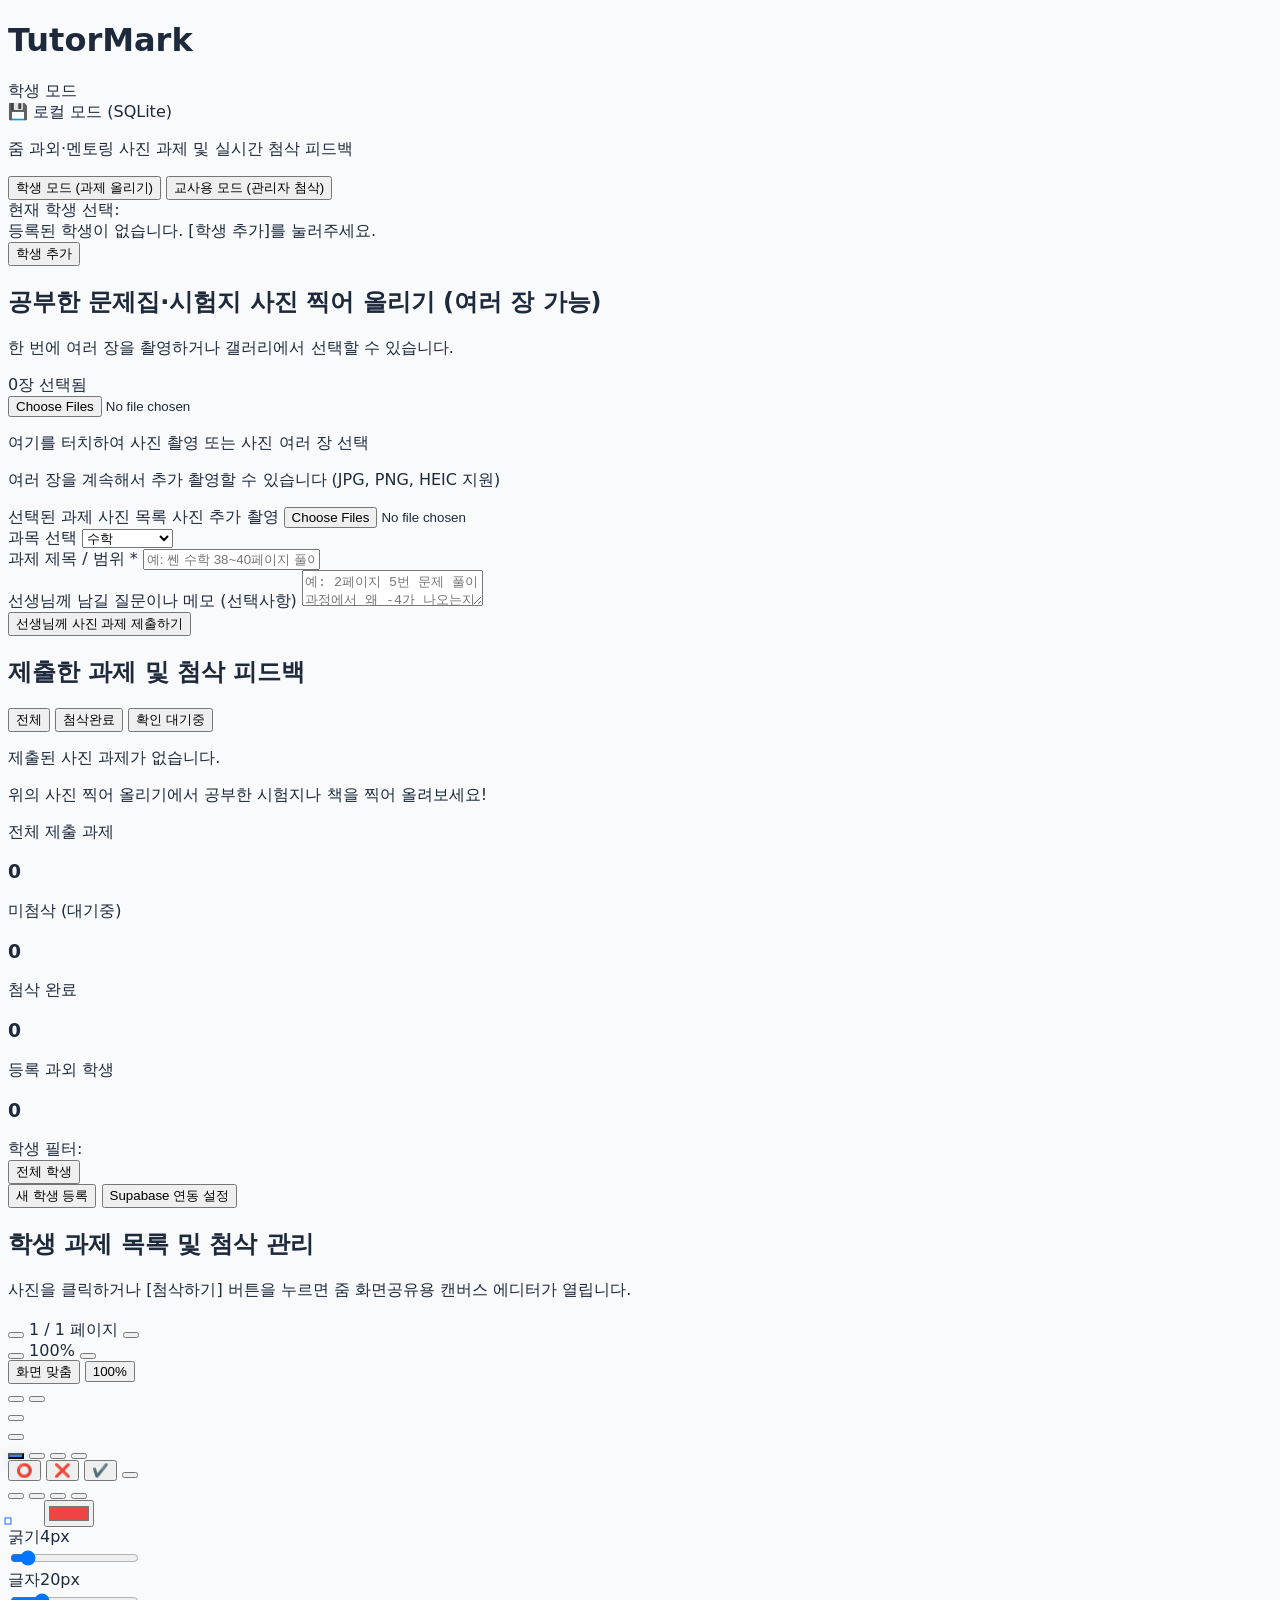
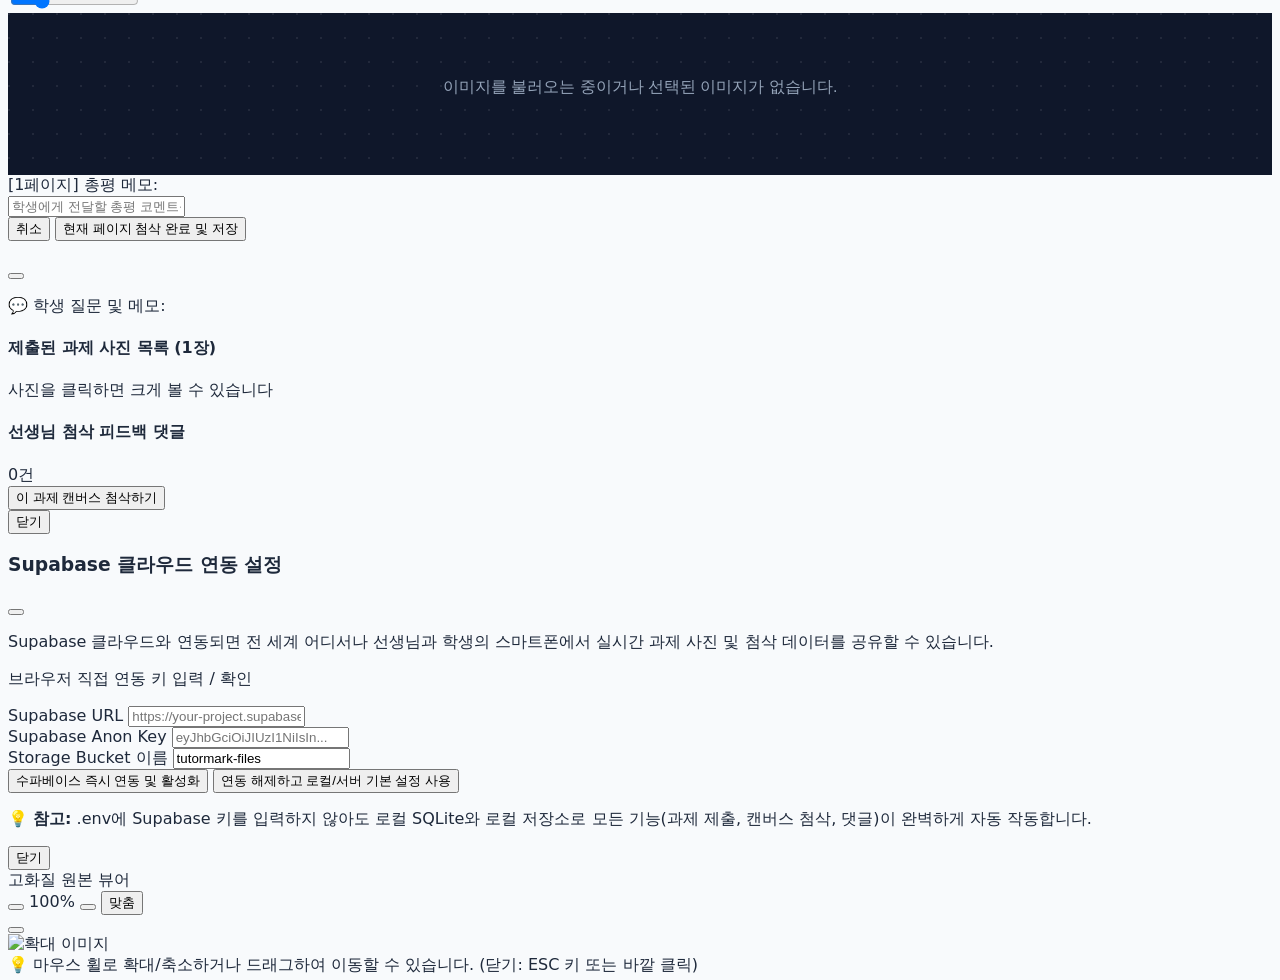
==== commit 6d90d733: "Add files via upload" ====
--- a/static/index.html
+++ b/static/index.html
@@ -2,7 +2,7 @@
 <html lang="ko">
 <head>
   <meta charset="UTF-8">
-  <meta name="viewport" content="width=device-width, initial-scale=1.0, maximum-scale=1.0, user-scalable=no">
+  <meta name="viewport" content="width=device-width, initial-scale=1.0, viewport-fit=cover">
   <title>TutorMark - 과외/멘토링 사진 과제 첨삭 노트 (Supabase)</title>
   <!-- Tailwind CSS CDN -->
   <script src="https://cdn.tailwindcss.com"></script>
@@ -512,6 +512,7 @@
   </div>
 
   <!-- ======================================================= -->
+  <!-- ======================================================= -->
   <!-- 5. SUPABASE CONNECTION & GUIDE MODAL -->
   <!-- ======================================================= -->
   <div id="supabase-guide-modal" class="hidden fixed inset-0 z-60 bg-slate-900/70 backdrop-blur-sm flex items-center justify-center p-4">
@@ -554,6 +555,9 @@
           <button type="button" onclick="saveManualSupabaseConfig()" class="w-full py-2.5 bg-emerald-600 hover:bg-emerald-700 text-white font-bold text-xs rounded-xl shadow transition flex items-center justify-center gap-2">
             <i data-lucide="check-circle" class="w-4 h-4"></i> 수파베이스 즉시 연동 및 활성화
           </button>
+          <button type="button" onclick="clearManualSupabaseConfig()" class="w-full py-2 bg-white hover:bg-slate-100 text-slate-600 font-semibold text-xs rounded-xl border border-slate-300 transition flex items-center justify-center gap-2">
+            <i data-lucide="unplug" class="w-3.5 h-3.5"></i> 연동 해제하고 로컬/서버 기본 설정 사용
+          </button>
         </div>
 
         <p class="text-xs text-slate-500 bg-amber-50 p-3 rounded-xl border border-amber-200 text-amber-800">
--- a/static/css/styles.css
+++ b/static/css/styles.css
@@ -1,9 +1,10 @@
 /* Custom Styles for TutorMark */
 
-@import url('https://fonts.googleapis.com/css2?family=Pretendard:wght@300;400;500;600;700;800&display=swap');
+@import url('https://cdn.jsdelivr.net/gh/orioncactus/pretendard@v1.3.9/dist/web/variable/pretendardvariable-dynamic-subset.min.css');
 
 :root {
-  --font-sans: 'Pretendard', -apple-system, BlinkMacSystemFont, system-ui, Roboto, sans-serif;
+  --font-sans: 'Pretendard Variable', 'Pretendard', -apple-system, BlinkMacSystemFont, system-ui,
+    'Malgun Gothic', 'Apple SD Gothic Neo', Roboto, sans-serif;
 }
 
 body {
@@ -91,19 +92,30 @@
   box-shadow: 0 4px 12px rgba(59, 130, 246, 0.35);
 }
 
-/* Color picker swatch */
-.color-swatch {
+/* Color picker swatch (markup uses .canvas-color-swatch) */
+.color-swatch,
+.canvas-color-swatch {
   transition: transform 0.15s ease, box-shadow 0.15s ease;
+  border: 0;
+  padding: 0;
+  cursor: pointer;
 }
 
-.color-swatch:hover {
+.color-swatch:hover,
+.canvas-color-swatch:hover {
   transform: scale(1.15);
 }
 
-.color-swatch.active {
+.color-swatch.active,
+.canvas-color-swatch.active {
   transform: scale(1.2);
-  outline: 2px solid white;
-  box-shadow: 0 0 0 4px #3b82f6;
+  outline: 2px solid #ffffff;
+  box-shadow: 0 0 0 3px #3b82f6;
+}
+
+/* The tool palette sits over the canvas: never let it swallow a drawing stroke */
+.canvas-wrapper canvas {
+  touch-action: none;
 }
 
 /* Image zoom & modal transitions */
@@ -130,6 +142,16 @@
   box-shadow: 0 10px 25px -5px rgba(0, 0, 0, 0.3);
   outline: none;
   z-index: 50;
+  white-space: pre-wrap;
+  cursor: text;
+}
+
+/* contentEditable has no native placeholder support */
+.canvas-text-overlay:empty::before {
+  content: attr(data-placeholder);
+  color: #94a3b8;
+  font-weight: 500;
+  pointer-events: none;
 }
 
 /* Mobile camera upload button pulse */
